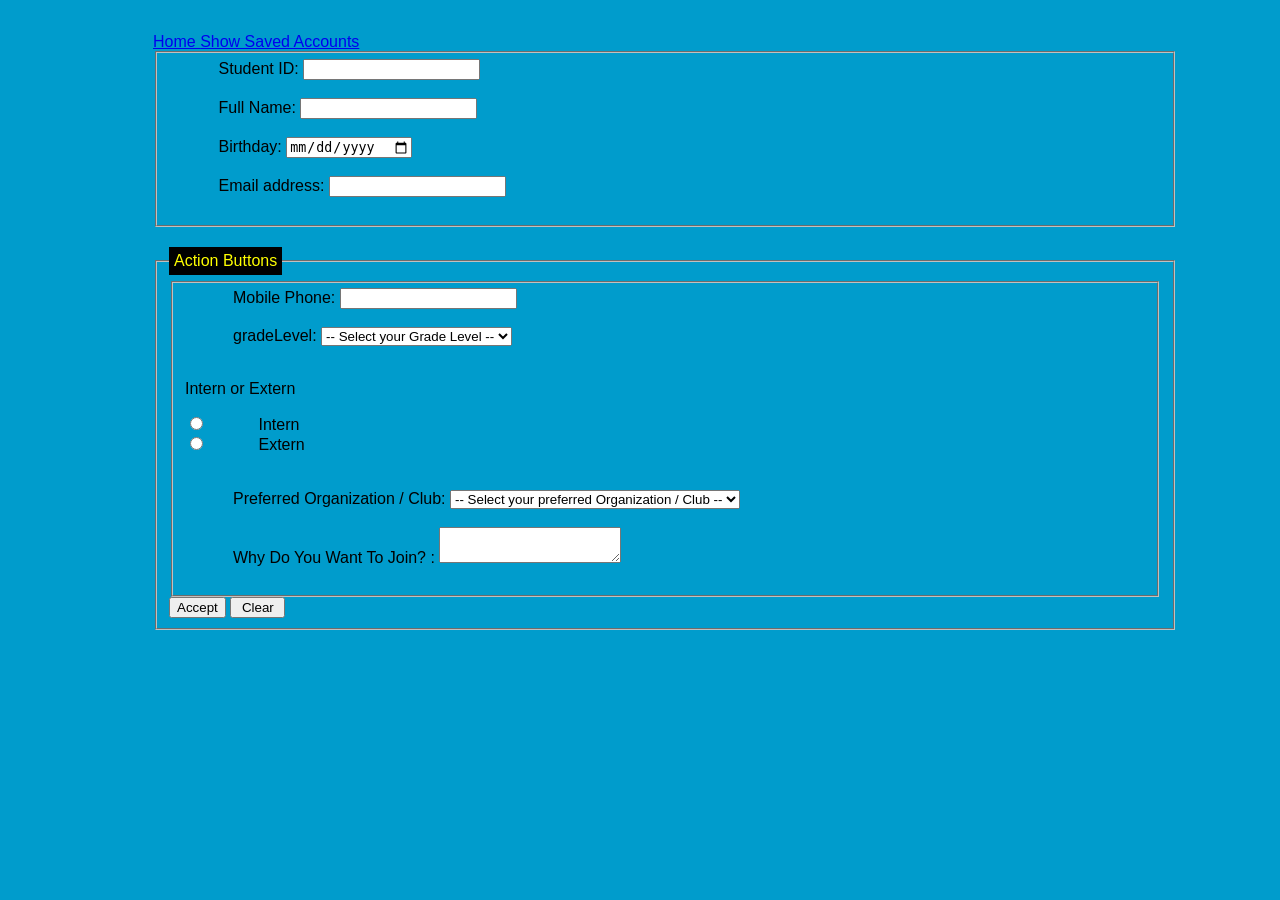
==== public/Q3_2GCsDin.html @ e3b03b50 "Fifteenth Commit" ====
<!DOCTYPE html>
<html>
  <head>
    <meta charset="UTF-8">
    <meta name="viewport" content="width=device-width, initial-scale=1.0">
    <meta name="description" content="Q3 2nd Graded Exercise">
    <meta name="keywords" content="HTML Forms">
    <meta name="author" content="AL Mendoza">
    <title>Sample Form</title>
    <!-- updated external css link to show how to share it between repository -->
    <link rel="stylesheet" href="https://cdnjs.cloudflare.com/ajax/libs/font-awesome/4.7.0/css/font-awesome.min.css">
    <link rel="stylesheet" href="../../styles.css" />
    <link rel="icon" href="../../assets/pshslogo.png" sizes="32x32" type="image/png">
    <script src="script.js" defer></script>
   <style>
    body{
        padding: 25px;
        font-family: arial;
        width: 80%;
        margin-left: 10%;
        background-color: #009ccc;
        text-emphasis-color: yellow;
        }

        .title {
            color: #00ffff;
        }

    input:focus {
        outline: none; /* Remove default browser outline */
        border: 2px solid #4CAF50; /* Green border */
        background-color: #f0fff0; /* Light green background */
        }

        fieldset:nth-child(2) {
             margin-top: 20px;
        }

        legend {
            background: rgb(0, 0, 0);
            color: yellow;
            padding: 5px;
        }
        label {
             margin: 5%;
        }
    </style>
  </head>
  <body>
     <header>
        <nav class="navbar">
            <a href="../../index.html"> Home </a>
            <a href="registered.html"> Show Saved Accounts </a>
        </nav>
    </header>
    <section>
      <form id="dForm" action="registered.html" method="get">
        <fieldset>
          <label> Student ID: 
            <input type="number" name="sid" id="sid" required />
          </label><br/><br/>
          <label> Full Name: 
            <input type="text" name="uname" id="uname" required />
          </label><br/><br/>
          <label> Birthday:
            <input type="date" name="dob" id="dob" />
          </label><br/><br/>
          <label> Email address:
            <input type="email" name="em" id="em" required />
          </label><br/><br/>
        </fieldset>  
        <fieldset>
            <form id="dForm" action="registered.html" method="get">
              <fieldset>
                <label> Mobile Phone: 
                  <input type="phone" name="ptype" id="ptype" required />
                </label><br/><br/>
                <label> gradeLevel:
                <select id="gradeLevel" name="gradeLevel" required>
                    <option value="">-- Select your Grade Level --</option> <!-- Placeholder -->
                    <option value="7">Grade 7</option>
                    <option value="8">Grade 8</option>
                    <option value="9">Grade 9</option>
                    <option value="10">Grade 10</option>
                    <option value="11">Grade 11</option>
                    <option value="12">Grade 12</option>
                </select>
                </label><br/><br/>
                <body>
                    <p>Intern or Extern</p>
                    <div>
                    <input type="radio" id="in" name="Intern" value="Intern">
                    <label for="Intern">Intern</label>
                    </div>
                    <div>
                        <input type="radio" id="ex" name="Intern" value="Extern">
                        <label for="Extern">Extern</label>
                    </div>
                    </body>
                </label><br/><br/>
                <label> Preferred Organization / Club:
                    <select id="cb" name="Club" required>
                        <option value="">-- Select your preferred Organization / Club --</option> <!-- Placeholder -->
                        <option value="Polvere">Polvere</option>
                        <option value="Alianti">Alianti</option>
                        <option value="Computron">Computron</option>
                        <option value="Tomorrow">Tomorrow</option>
                        <option value="Sagala">Sagala</option>
                        <option value="Volant">Volant</option>
                    </select>
                    </label><br/><br/>
                    <label> Why Do You Want To Join? : 
                        <textarea name="Join" id="jn">
                          
                        </textarea>
                      </label><br/><br/>
              </fieldset>  
          <legend>Action Buttons</legend>
          <button type="submit"> Accept </button>
          <input type="reset" value=" Clear " />
        </fieldset> 
      </form>
    </section>
    <script src="q3e3script.js"></script>
  </body>
</html>
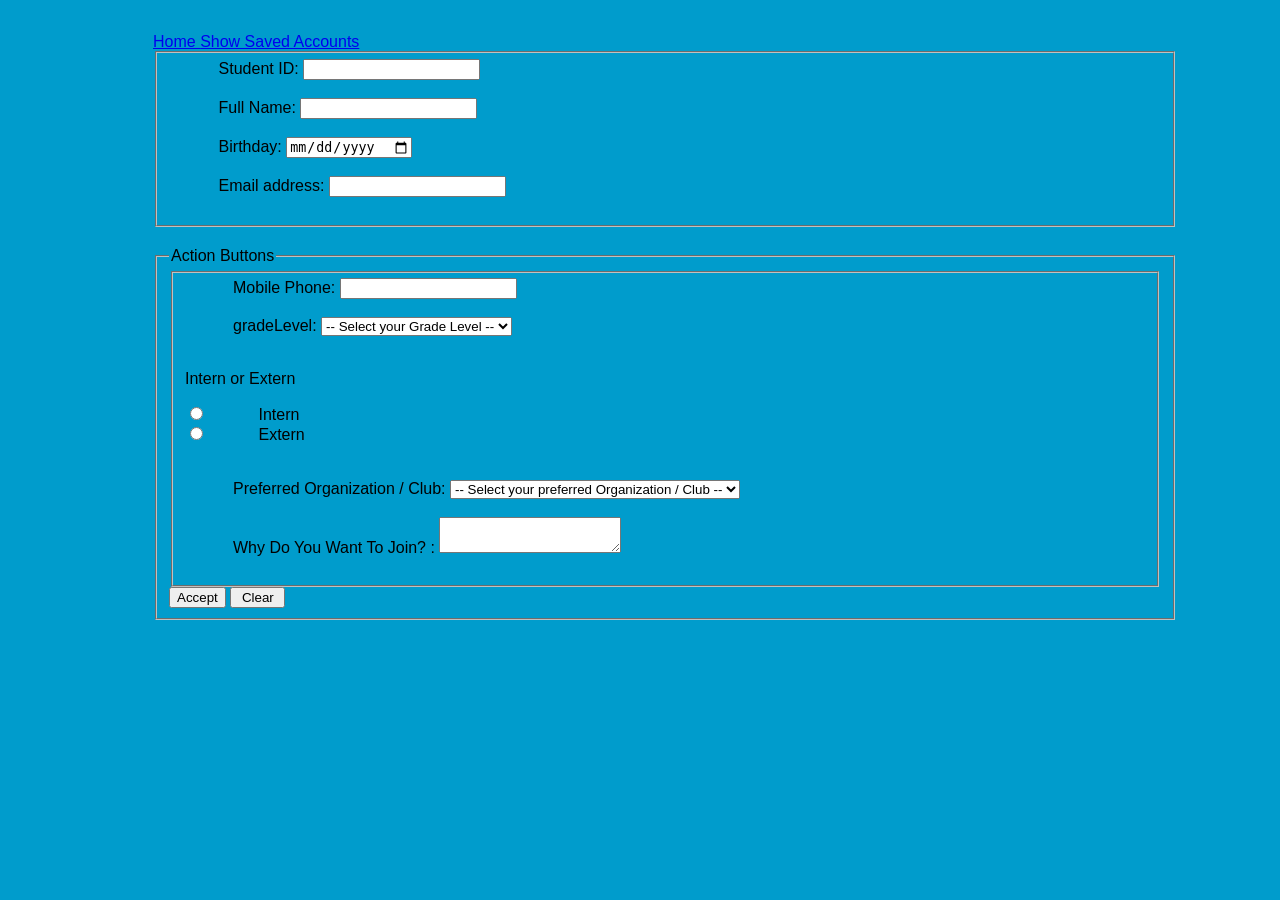
==== commit ce8275f1: "Sixteenth Commit" ====
--- a/public/Q3_2GCsDin.html
+++ b/public/Q3_2GCsDin.html
@@ -29,17 +29,11 @@
     input:focus {
         outline: none; /* Remove default browser outline */
         border: 2px solid #4CAF50; /* Green border */
-        background-color: #f0fff0; /* Light green background */
+        background-color: #18c718; /* Light green background */
         }
 
         fieldset:nth-child(2) {
              margin-top: 20px;
-        }
-
-        legend {
-            background: rgb(0, 0, 0);
-            color: yellow;
-            padding: 5px;
         }
         label {
              margin: 5%;
@@ -57,23 +51,23 @@
       <form id="dForm" action="registered.html" method="get">
         <fieldset>
           <label> Student ID: 
-            <input type="number" name="sid" id="sid" required />
+            <input onblur = "BlurFunction" type="number" name="sid" id="sid" required />
           </label><br/><br/>
           <label> Full Name: 
-            <input type="text" name="uname" id="uname" required />
+            <input onblur = "BlurFunction" type="text" name="uname" id="uname" required />
           </label><br/><br/>
           <label> Birthday:
-            <input type="date" name="dob" id="dob" />
+            <input  onblur = "BlurFunction" type="date" name="dob" id="dob" />
           </label><br/><br/>
           <label> Email address:
-            <input type="email" name="em" id="em" required />
+            <input onblur = "BlurFunction" type="email" name="em" id="em" required />
           </label><br/><br/>
         </fieldset>  
         <fieldset>
             <form id="dForm" action="registered.html" method="get">
               <fieldset>
                 <label> Mobile Phone: 
-                  <input type="phone" name="ptype" id="ptype" required />
+                  <input onblur = "BlurFunction" type="phone" name="ptype" id="ptype" required />
                 </label><br/><br/>
                 <label> gradeLevel:
                 <select id="gradeLevel" name="gradeLevel" required>
@@ -121,6 +115,6 @@
         </fieldset> 
       </form>
     </section>
-    <script src="q3e3script.js"></script>
+    <script src="Q3_2GCsDin.js"></script>
   </body>
 </html>
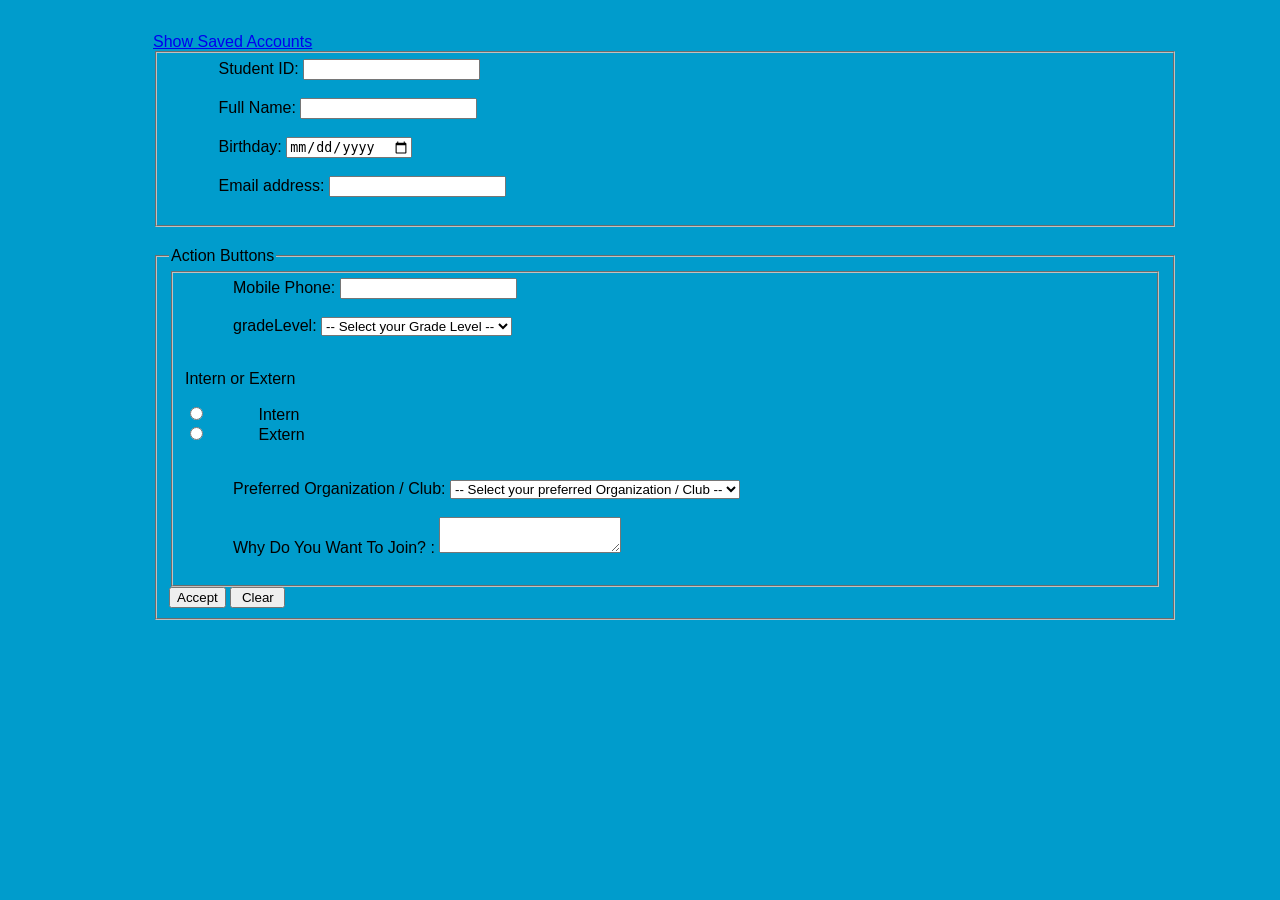
==== commit 67c852a2: "Seventeenth Commit" ====
--- a/public/Q3_2GCsDin.html
+++ b/public/Q3_2GCsDin.html
@@ -43,12 +43,11 @@
   <body>
      <header>
         <nav class="navbar">
-            <a href="../../index.html"> Home </a>
-            <a href="registered.html"> Show Saved Accounts </a>
+            <a href="viewSignUps.html"> Show Saved Accounts </a>
         </nav>
     </header>
     <section>
-      <form id="dForm" action="registered.html" method="get">
+      <form id="dForm" action="viewSignUps.html" method="get">
         <fieldset>
           <label> Student ID: 
             <input onblur = "BlurFunction" type="number" name="sid" id="sid" required />
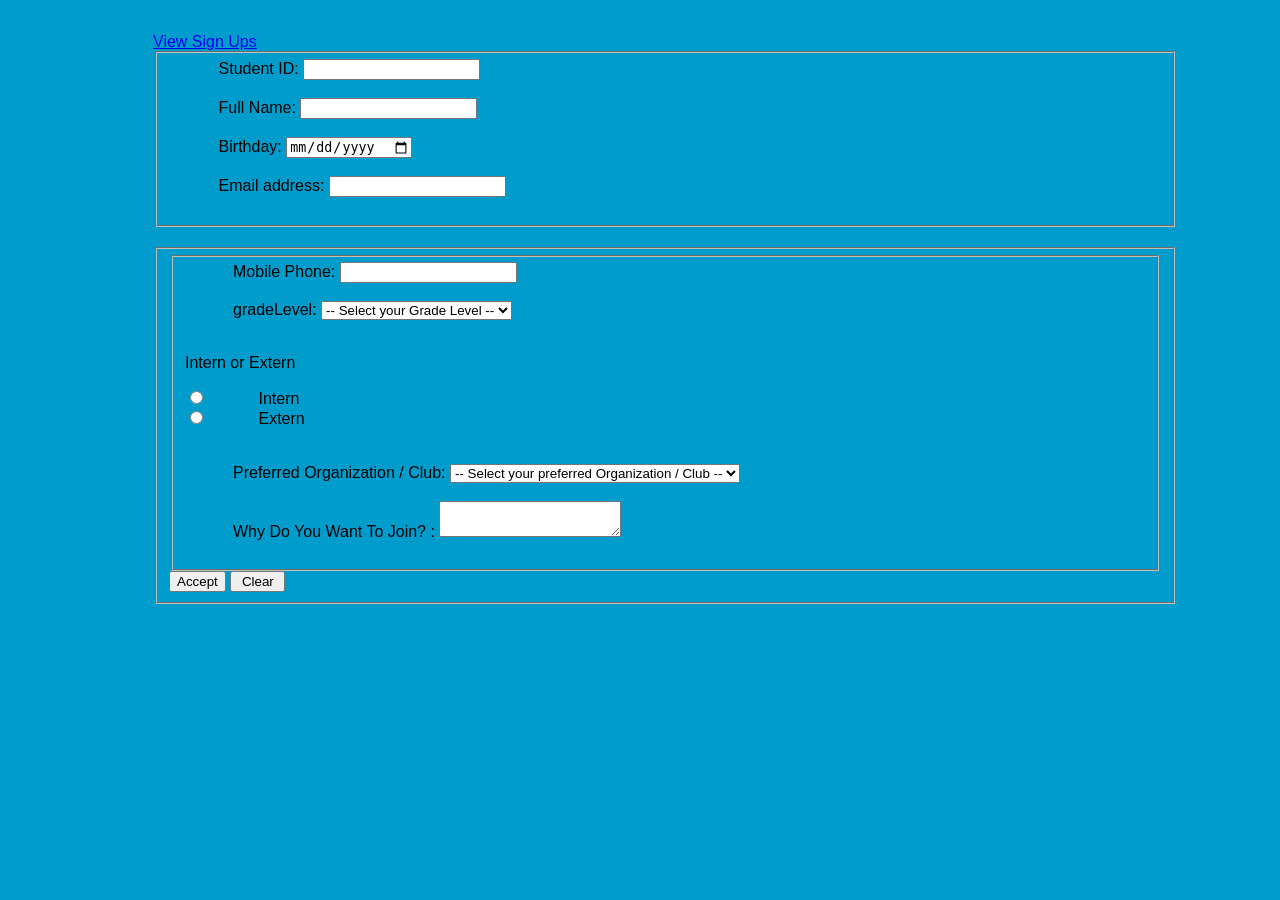
==== commit 2b742d70: "Eighteenth Commit" ====
--- a/public/Q3_2GCsDin.html
+++ b/public/Q3_2GCsDin.html
@@ -40,12 +40,10 @@
         }
     </style>
   </head>
+
+  <nav class="navbar">
+    <a href="./viewSignUps.html">View Sign Ups</a>
   <body>
-     <header>
-        <nav class="navbar">
-            <a href="viewSignUps.html"> Show Saved Accounts </a>
-        </nav>
-    </header>
     <section>
       <form id="dForm" action="viewSignUps.html" method="get">
         <fieldset>
@@ -108,11 +106,11 @@
                         </textarea>
                       </label><br/><br/>
               </fieldset>  
-          <legend>Action Buttons</legend>
           <button type="submit"> Accept </button>
           <input type="reset" value=" Clear " />
         </fieldset> 
       </form>
+      
     </section>
     <script src="Q3_2GCsDin.js"></script>
   </body>
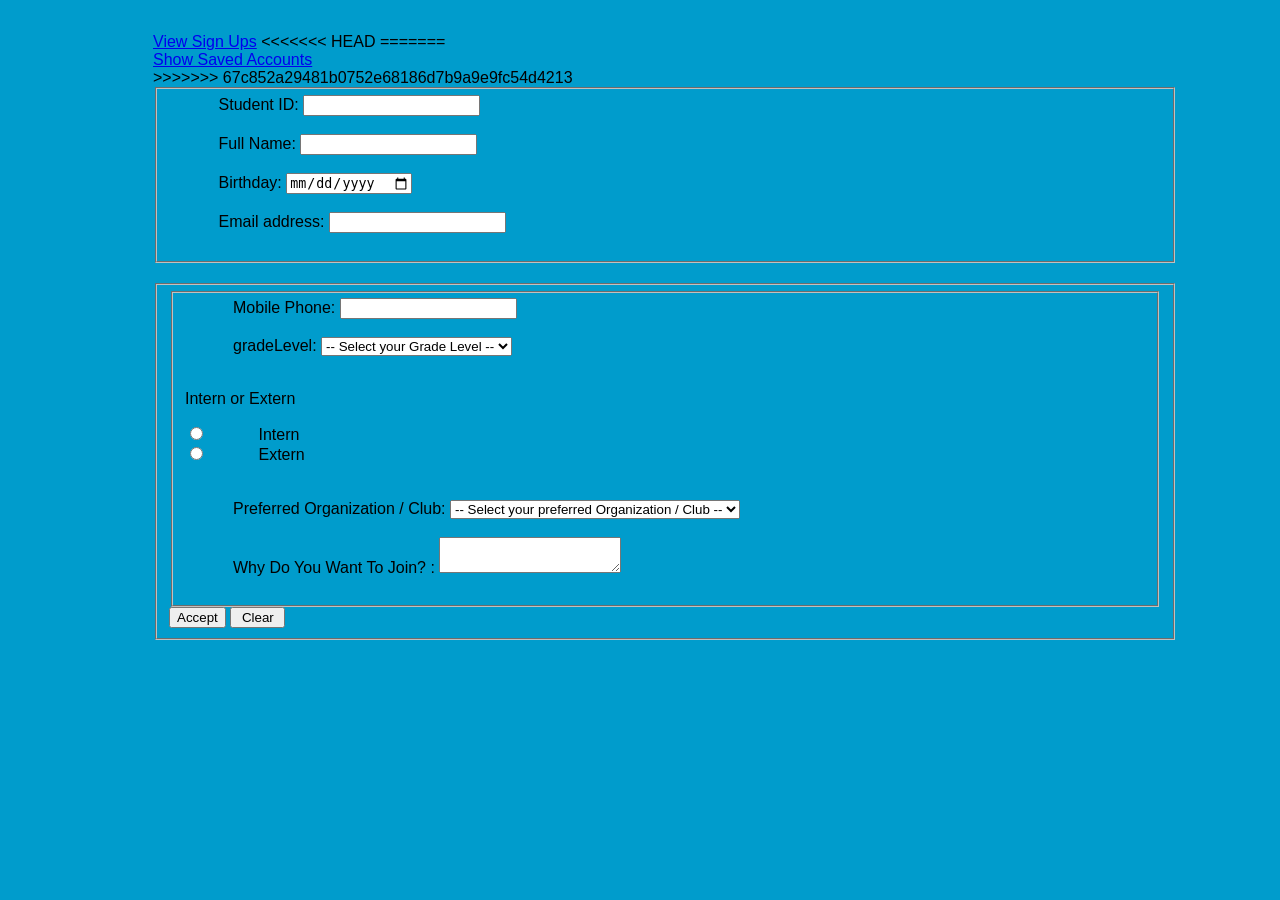
==== commit 4a5d34ca: "Merge branch 'main' of https://github.com/LourdyDin/SY25-26PortfolioCsDin" ====
--- a/public/Q3_2GCsDin.html
+++ b/public/Q3_2GCsDin.html
@@ -44,6 +44,14 @@
   <nav class="navbar">
     <a href="./viewSignUps.html">View Sign Ups</a>
   <body>
+<<<<<<< HEAD
+=======
+     <header>
+        <nav class="navbar">
+            <a href="viewSignUps.html"> Show Saved Accounts </a>
+        </nav>
+    </header>
+>>>>>>> 67c852a29481b0752e68186d7b9a9e9fc54d4213
     <section>
       <form id="dForm" action="viewSignUps.html" method="get">
         <fieldset>
